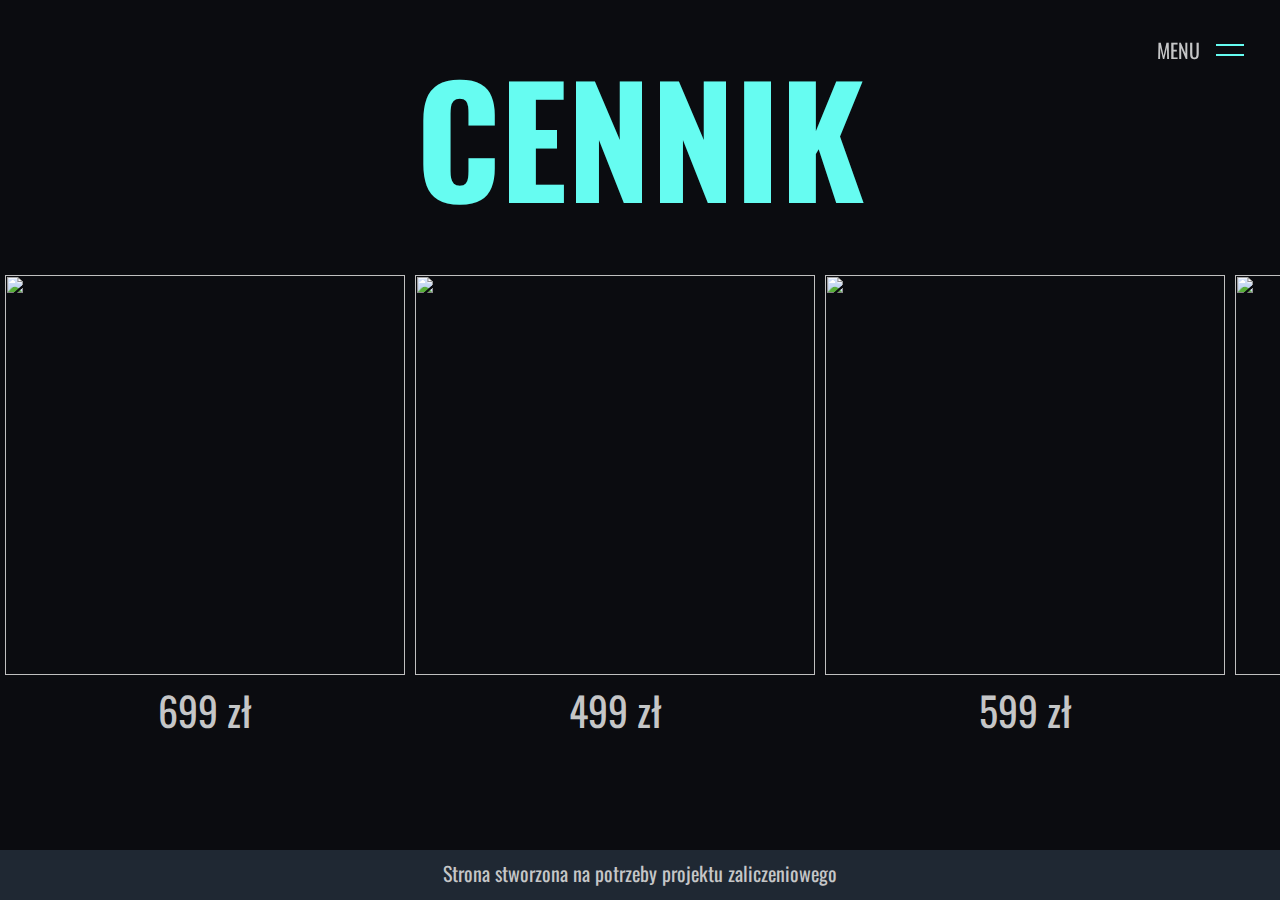
==== cennik.html @ f88172b6 "cennik added, style modified" ====
<!DOCTYPE html>
<html lang="en">
<style>
.column:hover {
  transform: scale(1.25); 
}
</style>
<title>Cennik</title>
	<head>
		<meta charset="UTF-8" />
		<meta http-equiv="X-UA-Compatible" content="IE=edge" />
		<meta name="viewport" content="width=device-width, initial-scale=1.0" />
		<title>Document</title>
		<link rel="preconnect" href="https://fonts.googleapis.com" />
		<link rel="preconnect" href="https://fonts.gstatic.com" crossorigin />
		<link
			href="https://fonts.googleapis.com/css2?family=Oswald:wght@200;400;700&display=swap"
			rel="stylesheet"
		/>
		<link rel="stylesheet" href="./css/style.css" />
	</head>
	<body>
		<nav class="nav">
			<p>MENU</p>
			<div id="toggle" class="toggle"></div>
			<div id="sidebar" class="sidebar">
				<ul>
					<li><a href="./index.html">Strona główna</a></li>
					<li><a href="./cennik.html">Cennik</a></li>
					<li><a href="./zespol.html">Zespół</a></li>
					<li><a href="./kontakt.html">Kontakt</a></li>
				</ul>
			</div>
			<script>
				const toggle = document.getElementById("toggle");
				const sidebar = document.getElementById("sidebar");

				toggle.onclick = function () {
					toggle.classList.toggle("active");
					sidebar.classList.toggle("active");
				};
			</script>
		</nav>

		<header></header>
		<main class="main">
			<br />
			<section><h1>Cennik</h1></section>
			<br />
			<div class="row">
				<div class="column">
					<img src="https://global-uploads.webflow.com/6023a26d1bb77e2b2972605f/607046ad3a0f95296736b54c_Amirani_white_main.png"
					width="400" height="400">
					<p>699 zł</p>
				</div>
				<div class="column">
					<img src="https://www.corsair.com/pl/pl/medias/sys_master/images/images/ha4/h6f/9822954651678/CC-9011219-CN/Gallery/7000D_AIRFLOW_WHITE_01/-CC-9011219-CN-Gallery-7000D-AIRFLOW-WHITE-01.png_515Wx515H"
					width="400" height="400">
					<p>499 zł</p>
				</div>
				<div class="column">
					<img src="https://www.corsair.com/pl/pl/medias/sys_master/images/images/h57/h68/9659510358046/base-5000x/Gallery/5000X_RGB_WHITE_001/-base-5000x-Gallery-5000X-RGB-WHITE-001.png_515Wx515H" style="width:100%"
					width="400" height="400">
					<p>599 zł</p>
				</div>
				<div class="column">
					<img src="https://www.corsair.com/pl/pl/medias/sys_master/images/images/h75/hac/9678445150238/base-5000d/Gallery/5000D_WHITE_01/-base-5000d-Gallery-5000D-WHITE-01.png_515Wx515H"
					width="400" height="400">
					<p>299 zł</p>
				</div>
			</div>
				</p>
			</section>
		</main>
		<footer class="footer">
			<p>Strona stworzona na potrzeby projektu zaliczeniowego</p>
		</footer>
	</body>
</html>
---- css/style.css ----
/* colors */
:root {
	--first_color: #0b0c10;
	--second-color: #1f2833;
	--third-color: #c5c6c7;
	--fourth-color: #66fcf1;
	--fifth-color: #45a29e;
}

* {
	box-sizing: border-box;
	margin: 0;
	padding: 0;
}
body {
	font-family: "Oswald", "Monsterrat", "Raleway", "Open Sans", sans-serif;
	/* background: rgba(32, 26, 60); */
	/* background: linear-gradient(#5f0a87, #a4508b); */
	/* overflow-x: hidden; */
	/* background: rgb(95, 10, 135); */
	/* background: linear-gradient(
		90deg,
		rgb(92, 38, 117) 0%,
		rgba(164, 80, 139, 1) 100%
	); */
	min-height: 100vh;
	display: flex;
	flex-direction: column;
	background: var(--first_color);
	background-attachment: fixed;
}

a {
	text-decoration: none;
	text-align: center;
}
.nav p {
	position: fixed;
	top: 35px;
	right: 80px;
	font-size: 20px;
}

.wrapper {
	margin: 0 auto;
	width: 100%;
	max-width: 1200px;
}

/* NAVIGATION */
.toggle {
	position: fixed;
	top: 20px;
	right: 20px;
	width: 60px;
	height: 60px;
	cursor: pointer;
	display: flex;
	justify-content: center;
	align-items: center;
}
.toggle::before {
	content: "";
	position: absolute;
	width: 28px;
	height: 2px;
	background: var(--fourth-color);
	transform: translateY(-5px);
	transition: 0.2s;
}
.toggle::after {
	content: "";
	position: absolute;
	width: 28px;
	height: 2px;
	background: var(--fourth-color);
	transform: translateY(5px);
	transition: 0.2s;
}
.toggle.active::before {
	transform: translateY(0px) rotate(45deg);
}
.toggle.active::after {
	transform: translateY(0px) rotate(-45deg);
}

.sidebar {
	position: fixed;
	top: 0;
	left: -300px;
	width: 300px;
	height: 100vh;
	background: var(--second-color);
	transition: 0.5s;
}

.sidebar ul {
	position: relative;
	margin-top: 50px;
}
.sidebar ul li {
	list-style: none;
	display: inline-block;
	width: 100%;
	padding: 10px 40px;
}
.sidebar ul li:hover {
	background: var(--fifth-color);
}
.sidebar ul li a {
	color: var(--fourth-color);
	font-size: 1.5em;
	letter-spacing: 2px;
	text-transform: uppercase;
}
.sidebar.active {
	left: 0px;
}

.main {
	transition: transform 0.2s;
	/* background-image: linear-gradient(135deg, #667eea 0%, #764ba2 100%); */
}
.main h1 {
	text-align: center;
	text-transform: uppercase;
	color: var(--fourth-color);
	font-size: 150px;
}

p {
	text-align: center;
	font-size: 40px;
	color: var(--third-color);
}

/* MAIN */

.about-us {
	/* border: solid 3px; */
	/* border-radius: 15px; */
	box-shadow: 20px 20px 50px rgba(0, 0, 0, 0.5);
	/* background: rgba(20, 16, 38, 0.964); */
	background: rgba(255, 255, 255, 0.1);
	padding: 50px;
	border: 1px solid rgba(255, 255, 255, 0.5);
	margin: 20px;
}
h2 {
	color: var(--fourth-color);
	text-align: center;
	text-transform: uppercase;
	font-size: 50px;
}

/* FOOTER */
.footer {
	position: relative;
	height: 50px;
	background: var(--second-color);
	text-align: center;
	margin-top: auto;
}

.footer p {
	padding: 7.5px;
	font-size: 20px;
}

.row {
  display: flex;
}

.column {
  flex: 33.33%;
  padding: 5px;
}
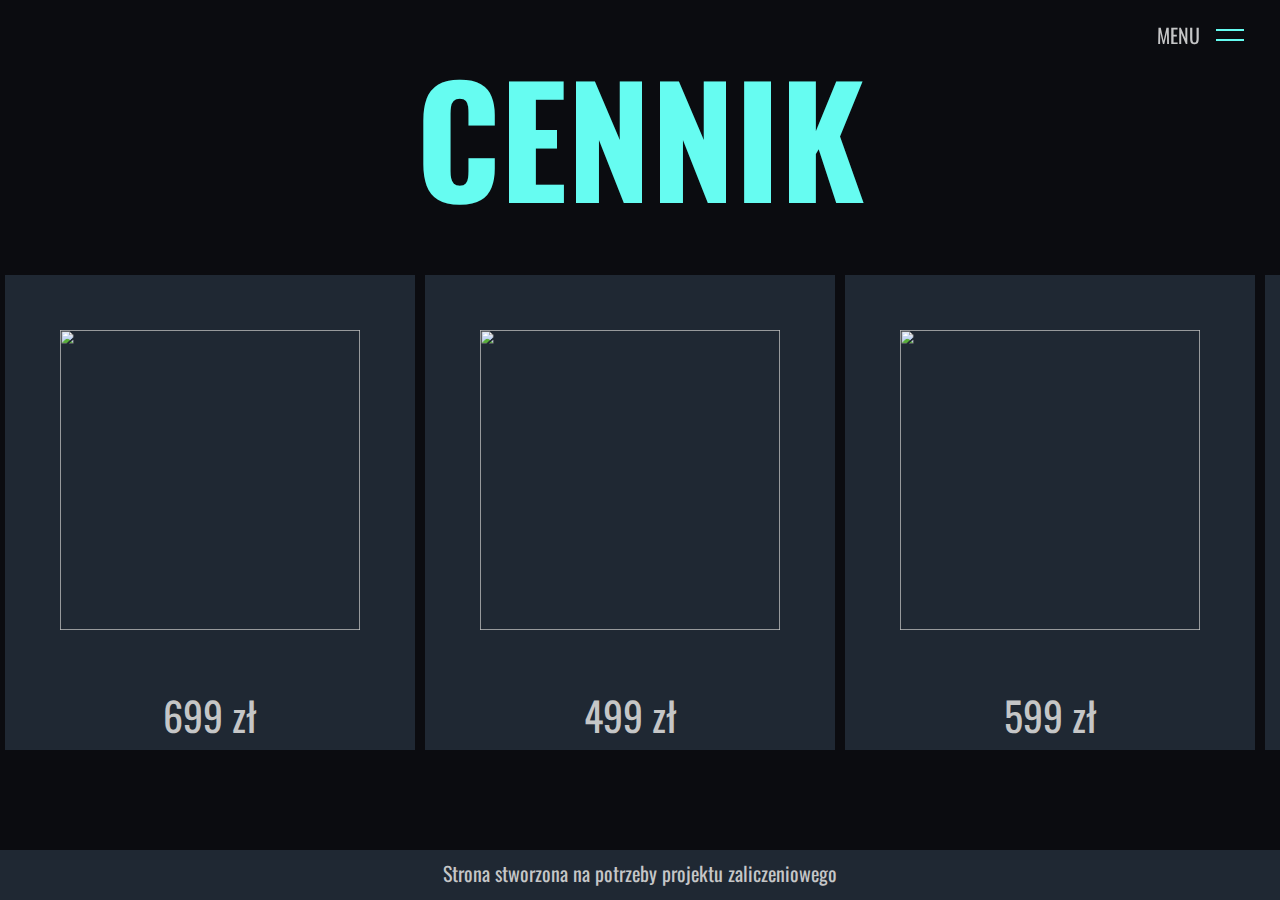
==== commit 5a19fe9b: "Dodanie cennika, aktualizacja css, poprawienie strony glownej" ====
--- a/cennik.html
+++ b/cennik.html
@@ -1,79 +1,77 @@
-<!DOCTYPE html>
-<html lang="en">
-<style>
-.column:hover {
-  transform: scale(1.25); 
-}
-</style>
-<title>Cennik</title>
-	<head>
-		<meta charset="UTF-8" />
-		<meta http-equiv="X-UA-Compatible" content="IE=edge" />
-		<meta name="viewport" content="width=device-width, initial-scale=1.0" />
-		<title>Document</title>
-		<link rel="preconnect" href="https://fonts.googleapis.com" />
-		<link rel="preconnect" href="https://fonts.gstatic.com" crossorigin />
-		<link
-			href="https://fonts.googleapis.com/css2?family=Oswald:wght@200;400;700&display=swap"
-			rel="stylesheet"
-		/>
-		<link rel="stylesheet" href="./css/style.css" />
-	</head>
-	<body>
-		<nav class="nav">
-			<p>MENU</p>
-			<div id="toggle" class="toggle"></div>
-			<div id="sidebar" class="sidebar">
-				<ul>
-					<li><a href="./index.html">Strona główna</a></li>
-					<li><a href="./cennik.html">Cennik</a></li>
-					<li><a href="./zespol.html">Zespół</a></li>
-					<li><a href="./kontakt.html">Kontakt</a></li>
-				</ul>
-			</div>
-			<script>
-				const toggle = document.getElementById("toggle");
-				const sidebar = document.getElementById("sidebar");
-
-				toggle.onclick = function () {
-					toggle.classList.toggle("active");
-					sidebar.classList.toggle("active");
-				};
-			</script>
-		</nav>
-
-		<header></header>
-		<main class="main">
-			<br />
-			<section><h1>Cennik</h1></section>
-			<br />
-			<div class="row">
-				<div class="column">
-					<img src="https://global-uploads.webflow.com/6023a26d1bb77e2b2972605f/607046ad3a0f95296736b54c_Amirani_white_main.png"
-					width="400" height="400">
-					<p>699 zł</p>
-				</div>
-				<div class="column">
-					<img src="https://www.corsair.com/pl/pl/medias/sys_master/images/images/ha4/h6f/9822954651678/CC-9011219-CN/Gallery/7000D_AIRFLOW_WHITE_01/-CC-9011219-CN-Gallery-7000D-AIRFLOW-WHITE-01.png_515Wx515H"
-					width="400" height="400">
-					<p>499 zł</p>
-				</div>
-				<div class="column">
-					<img src="https://www.corsair.com/pl/pl/medias/sys_master/images/images/h57/h68/9659510358046/base-5000x/Gallery/5000X_RGB_WHITE_001/-base-5000x-Gallery-5000X-RGB-WHITE-001.png_515Wx515H" style="width:100%"
-					width="400" height="400">
-					<p>599 zł</p>
-				</div>
-				<div class="column">
-					<img src="https://www.corsair.com/pl/pl/medias/sys_master/images/images/h75/hac/9678445150238/base-5000d/Gallery/5000D_WHITE_01/-base-5000d-Gallery-5000D-WHITE-01.png_515Wx515H"
-					width="400" height="400">
-					<p>299 zł</p>
-				</div>
-			</div>
-				</p>
-			</section>
-		</main>
-		<footer class="footer">
-			<p>Strona stworzona na potrzeby projektu zaliczeniowego</p>
-		</footer>
-	</body>
+<!DOCTYPE html>
+<html lang="en">
+<style>
+
+</style>
+<title>Cennik</title>
+	<head>
+		<meta charset="UTF-8" />
+		<meta http-equiv="X-UA-Compatible" content="IE=edge" />
+		<meta name="viewport" content="width=device-width, initial-scale=1.0" />
+		<title>Document</title>
+		<link rel="preconnect" href="https://fonts.googleapis.com" />
+		<link rel="preconnect" href="https://fonts.gstatic.com" crossorigin />
+		<link
+			href="https://fonts.googleapis.com/css2?family=Oswald:wght@200;400;700&display=swap"
+			rel="stylesheet"
+		/>
+		<link rel="stylesheet" href="./css/style.css" />
+	</head>
+	<body>
+		<nav class="nav">
+			<p>MENU</p>
+			<div id="toggle" class="toggle"></div>
+			<div id="sidebar" class="sidebar">
+				<ul>
+					<li><a href="./index.html">Strona główna</a></li>
+					<li><a href="./cennik.html">Cennik</a></li>
+					<li><a href="./zespol.html">Zespół</a></li>
+					<li><a href="./kontakt.html">Kontakt</a></li>
+				</ul>
+			</div>
+			<script>
+				const toggle = document.getElementById("toggle");
+				const sidebar = document.getElementById("sidebar");
+
+				toggle.onclick = function () {
+					toggle.classList.toggle("active");
+					sidebar.classList.toggle("active");
+				};
+			</script>
+		</nav>
+
+		<header></header>
+		<main class="main">
+			<br />
+			<section><h1>Cennik</h1></section>
+			<br />
+			<div class="row">
+				<div class="column">
+					<img src="https://global-uploads.webflow.com/6023a26d1bb77e2b2972605f/607046ad3a0f95296736b54c_Amirani_white_main.png"
+					width="400" height="400">
+					<p>699 zł</p>
+				</div>
+				<div class="column">
+					<img src="https://www.corsair.com/pl/pl/medias/sys_master/images/images/ha4/h6f/9822954651678/CC-9011219-CN/Gallery/7000D_AIRFLOW_WHITE_01/-CC-9011219-CN-Gallery-7000D-AIRFLOW-WHITE-01.png_515Wx515H"
+					width="400" height="400">
+					<p>499 zł</p>
+				</div>
+				<div class="column">
+					 <img class="test" src="https://www.corsair.com/pl/pl/medias/sys_master/images/images/h57/h68/9659510358046/base-5000x/Gallery/5000X_RGB_WHITE_001/-base-5000x-Gallery-5000X-RGB-WHITE-001.png_515Wx515H"
+					 width="400" height="400">
+					<p>599 zł</p>
+				</div>
+				<div class="column">
+					<img src="https://www.corsair.com/pl/pl/medias/sys_master/images/images/h75/hac/9678445150238/base-5000d/Gallery/5000D_WHITE_01/-base-5000d-Gallery-5000D-WHITE-01.png_515Wx515H"
+					width="400" height="400">
+					<p>299 zł</p>
+				</div>
+			</div>
+				</p>
+			</section>
+		</main>
+		<footer class="footer">
+			<p>Strona stworzona na potrzeby projektu zaliczeniowego</p>
+		</footer>
+	</body>
 </html>--- a/css/style.css
+++ b/css/style.css
@@ -14,15 +14,6 @@
 }
 body {
 	font-family: "Oswald", "Monsterrat", "Raleway", "Open Sans", sans-serif;
-	/* background: rgba(32, 26, 60); */
-	/* background: linear-gradient(#5f0a87, #a4508b); */
-	/* overflow-x: hidden; */
-	/* background: rgb(95, 10, 135); */
-	/* background: linear-gradient(
-		90deg,
-		rgb(92, 38, 117) 0%,
-		rgba(164, 80, 139, 1) 100%
-	); */
 	min-height: 100vh;
 	display: flex;
 	flex-direction: column;
@@ -36,9 +27,10 @@
 }
 .nav p {
 	position: fixed;
-	top: 35px;
+	top: 20px;
 	right: 80px;
 	font-size: 20px;
+	z-index: 10;
 }
 
 .wrapper {
@@ -50,7 +42,7 @@
 /* NAVIGATION */
 .toggle {
 	position: fixed;
-	top: 20px;
+	top: 5px;
 	right: 20px;
 	width: 60px;
 	height: 60px;
@@ -58,6 +50,7 @@
 	display: flex;
 	justify-content: center;
 	align-items: center;
+	z-index: 10;
 }
 .toggle::before {
 	content: "";
@@ -87,11 +80,12 @@
 .sidebar {
 	position: fixed;
 	top: 0;
-	left: -300px;
+	right: -300px;
 	width: 300px;
 	height: 100vh;
 	background: var(--second-color);
 	transition: 0.5s;
+	z-index: 1;
 }
 
 .sidebar ul {
@@ -102,7 +96,8 @@
 	list-style: none;
 	display: inline-block;
 	width: 100%;
-	padding: 10px 40px;
+	padding: 20px 40px;
+	text-align: center;
 }
 .sidebar ul li:hover {
 	background: var(--fifth-color);
@@ -114,12 +109,11 @@
 	text-transform: uppercase;
 }
 .sidebar.active {
-	left: 0px;
+	right: 0px;
 }
 
 .main {
 	transition: transform 0.2s;
-	/* background-image: linear-gradient(135deg, #667eea 0%, #764ba2 100%); */
 }
 .main h1 {
 	text-align: center;
@@ -137,11 +131,7 @@
 /* MAIN */
 
 .about-us {
-	/* border: solid 3px; */
-	/* border-radius: 15px; */
-	box-shadow: 20px 20px 50px rgba(0, 0, 0, 0.5);
-	/* background: rgba(20, 16, 38, 0.964); */
-	background: rgba(255, 255, 255, 0.1);
+	background: var(--second-color);
 	padding: 50px;
 	border: 1px solid rgba(255, 255, 255, 0.5);
 	margin: 20px;
@@ -167,11 +157,26 @@
 	font-size: 20px;
 }
 
+/* PRICE LIST */
+
 .row {
-  display: flex;
+	display: flex;
 }
 
 .column {
-  flex: 33.33%;
-  padding: 5px;
+	flex: 33.33%;
+	margin: 5px;
+	padding: 5px;
+	background-color: var(--second-color);
+	text-align: center;
 }
+
+.column img {
+	scale: 75%;
+	cursor: pointer;
+}
+
+.column img:hover {
+	transform: scale(1.25);
+	transition: 0.5s;
+}
